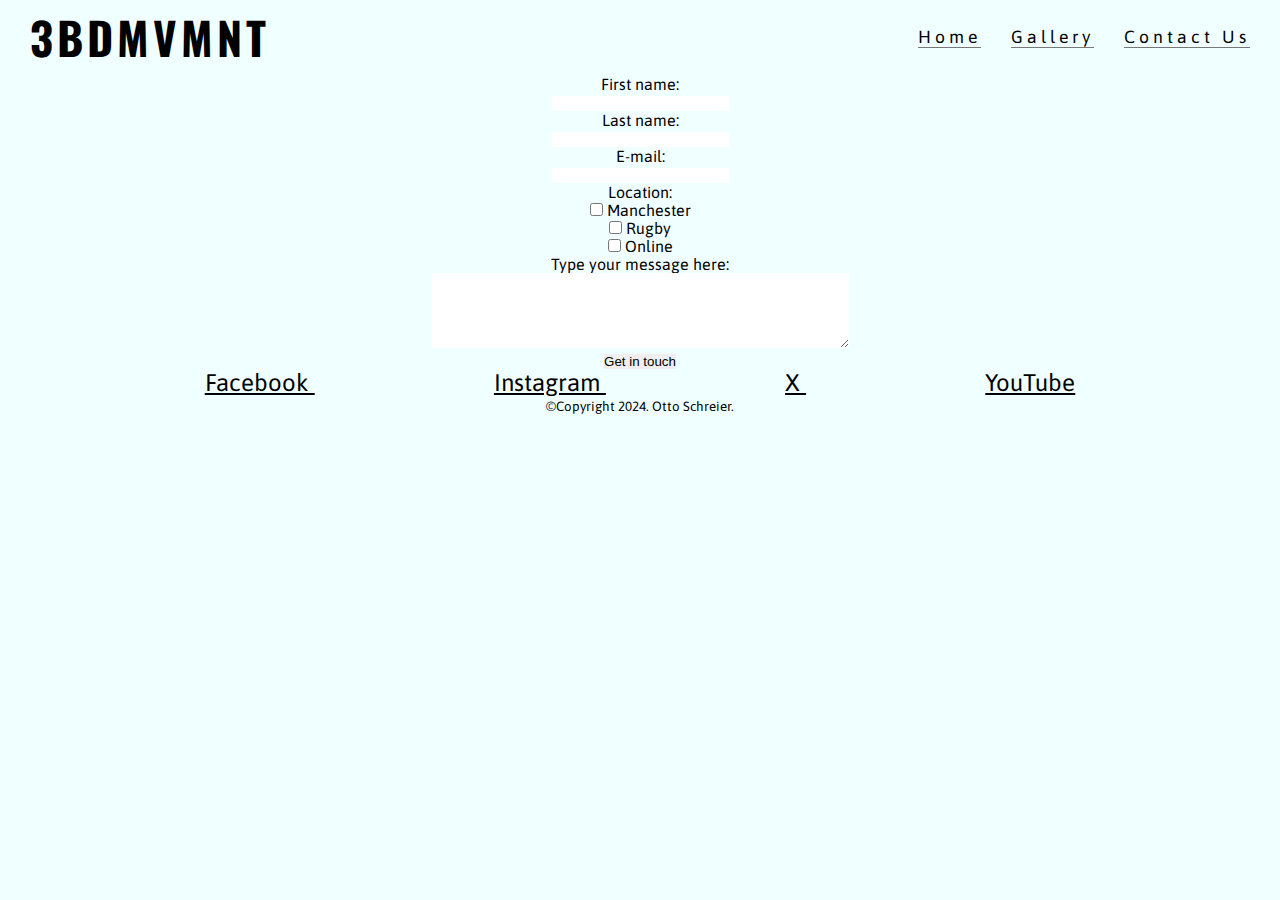
==== contact-us.html @ 9e0c8b91 "added comments to css file and started styling the contact us page" ====
<!DOCTYPE html>
<html>
<head>
    <meta charset="UTF-8">
    <meta name="viewport" content="width=device-width">
    <title>FreeBodyMovement</title>
    <link rel="stylesheet" href="path/to/font-awesome/css/font-awesome.min.css">
    <link href="assets/style.css" rel="stylesheet" type="text/css" />
</head>
<body>
    <header>
        <a href="index.html">
          <h2 id="logo">3bdmvmnt</h2>
        </a>
      <nav>
        <ul id="menu">
          <li>
              <a class="active" href="index.html">Home</a>
          </li>
          <li>
              <a class="active" href="gallery.html">Gallery</a>
          </li>
          <li>
              <a class="active" href="contact-us.html">Contact Us</a>
          </li>
        </ul>
      </nav>
    
    </header>
   <section class="form">
        <form method="post" action="">
            <label for="fname">First name:</label>
            <br>
            <input type="text" id="fname" name="fname">
            <br>
            <label for="lname">Last name:</label>
            <br>
            <input type="text" id="lname" name="lname">
            <br>
            <label for="email">E-mail:</label>
            <br>
            <input type="email" id="email" name="email">
            <br>
            <label for="location">Location:</label>
            <br>
            <input type="checkbox" id="location" name="location1" value="Manchester">
            <label for="location1"> Manchester</label><br>
            <input type="checkbox" id="location2" name="location2" value="Rugby">
            <label for="location2"> Rugby</label><br>
            <input type="checkbox" id="location3" name="location3" value="Online">
            <label for="location3"> Online</label>
            <br>
            <label for="txt">Type your message here:</label>
            <br>
            <textarea id="txt" name="txt" rows="5" cols="50"></textarea>
            <br>
            <input type="submit" value="Get in touch">
        </form>
   </section>

    <footer>
        <ul class="socials">
          <li><a href="https://www.facebook.com/groups/272173960008175" target="_blank" class="sm">  Facebook </a></li>
          <li><a href="https://www.instagram.com/ottoishere/?hl=en-gb" target="_blank" class="sm">  Instagram </a></li>
          <li><a href="https://twitter.com/OTswurld" target="_blank" class="sm">  X </a></li>
          <li><a href="https://www.youtube.com/channel/UCvcY0jhapGUFKJrLVncVeUQ" target="_blank" class="sm">  YouTube </a></li>
        </ul>
        <!--Credit Harry Dhiillon Sikhism-Project-->
        <small class="copyright">©Copyright 2024. Otto Schreier.</small>
    </footer>
</body>
</html>
---- assets/style.css ----
@import url('https://fonts.googleapis.com/css2?family=Asap|Oswald');

* {
  margin:0;
  padding:0;
  border:0;
}

body {
  font-family: Asap;
  color: black;
  background-color: azure;
}

h2 {
  font-family: Oswald;
  text-transform: uppercase;
  letter-spacing: 4px;
  color: black;
}

/*Logo & Menu*/
#logo {
  float:left;
  font-size: 280%;
  margin-left: 30px;
}

#menu {
  font-size: 110%;
  list-style-type: none;
  letter-spacing: 4px;
  float: right;
}

#logo, #menu {
  line-height: 75px;
}

#menu li {
  float: left;
  margin-right: 30px;
}

#menu a {
  text-decoration:none;
  color: inherit;
}

#menu a:hover {
  border-bottom: 1px solid #777777;
}

.active {
  border-bottom: 1px solid #777777;
}

/*Hero section */
#hero-image {
  height: 600px;
  width: 100%;
  background: url("https://images.unsplash.com/photo-1593358578769-b7a7cf27cba7?q=80&w=2940&auto=format&fit=crop&ixlib=rb-4.0.3&ixid=M3wxMjA3fDB8MHxwaG90by1wYWdlfHx8fGVufDB8fHx8fA%3D%3D") no-repeat center center;
  animation-name: hero-zoom;
  animation-duration: 5s;
  animation-fill-mode: forwards;
}

#hero-outer {
  height: 600px;
  width: 100%;
  overflow: hidden;
  position: relative;
}

/*Animation */
@keyframes hero-zoom {
  from {
    transform: scale(1);
  }
  to {
    transform: scale(1.1);
  }
}

/*Cover text section */
#cover-text {
  font-size: 280%;
  font-family: Oswald;
  text-transform: uppercase;
  letter-spacing: 4px;
  
  
  width: 720px;
  height: 100px;
  
  padding-top: 10px;
  padding-bottom: 10px;
  padding-left: 10px;
  padding-right: 10px;

  background-color: rgb(255, 255, 255, 50%);

  bottom: 50px;
  right: 500px;

  position: absolute;
}

#motto {
  font-size: 50%;
}

/*Who are we section */
#who-are-we {
  margin: 20px 0;
  text-align: center;
  font-size: 280%;
}

#ethos h3 {
  text-align: center;
  font-size: 150%;
}


#about {
  margin: 50px;
  text-align: center;
  font-size: 150%;
  letter-spacing: 2px;
}

/*Offerings section */
#offerings {
  background-image: url(https://images.unsplash.com/photo-1514994444123-10094655bdb5?q=80&w=2651&auto=format&fit=crop&ixlib=rb-4.0.3&ixid=M3wxMjA3fDB8MHxwaG90by1wYWdlfHx8fGVufDB8fHx8fA%3D%3D);
  background-size: cover;
  background-position: center;
  width: 100%;
  overflow: hidden;
}

#offerings div {
  background-color: rgb(255, 255, 255, 70%);
  width: 30%;
  height: 100px;
  float: left;
  padding: 20px 20px;
  text-align: center;
  margin: 4px;
}

/*Footer section */
footer {
  height: 50px;
  text-align: center;
}

.socials {
  text-align: center;
}

.socials li {
  display: inline;
}

ul .sm {
  font-size: 150%;
  margin: 2%;
  padding: 5%;
  color: black;
  
}


#pics {
  clear:both;
  line-height: 0;
  column-count: 4;
  column-gap: 0px;
}

#pics img {
  width: 100%;
}
/*Form section */
.form {
  clear: both;
  text-align: center;
}

/*Viewport changes */
@media screen and (max-width: 1396px){
  #ethos{
      width: 75%;
      height: 1200px;
      margin: 0 auto;
  }

  #cover-text{
    left:0px;
    transform: scale(75%);  
}
  #offerings div {
    width: 100%;
    clear: both;
    height: 150%;
    padding: 0;
  }

}

@media screen and (max-width: 943px){

  #menu{
      clear: left;
      float: left;
      margin-left: 30px; 
      margin-bottom: 20px;
      line-height: 25px;
  }

  #cover-text{
    margin: auto;
    right: 10px;
    transform: scale(50%);
}

  #ethos{
    width:90%;
    height: 1200px;
    margin: 0 auto;
    
}
}
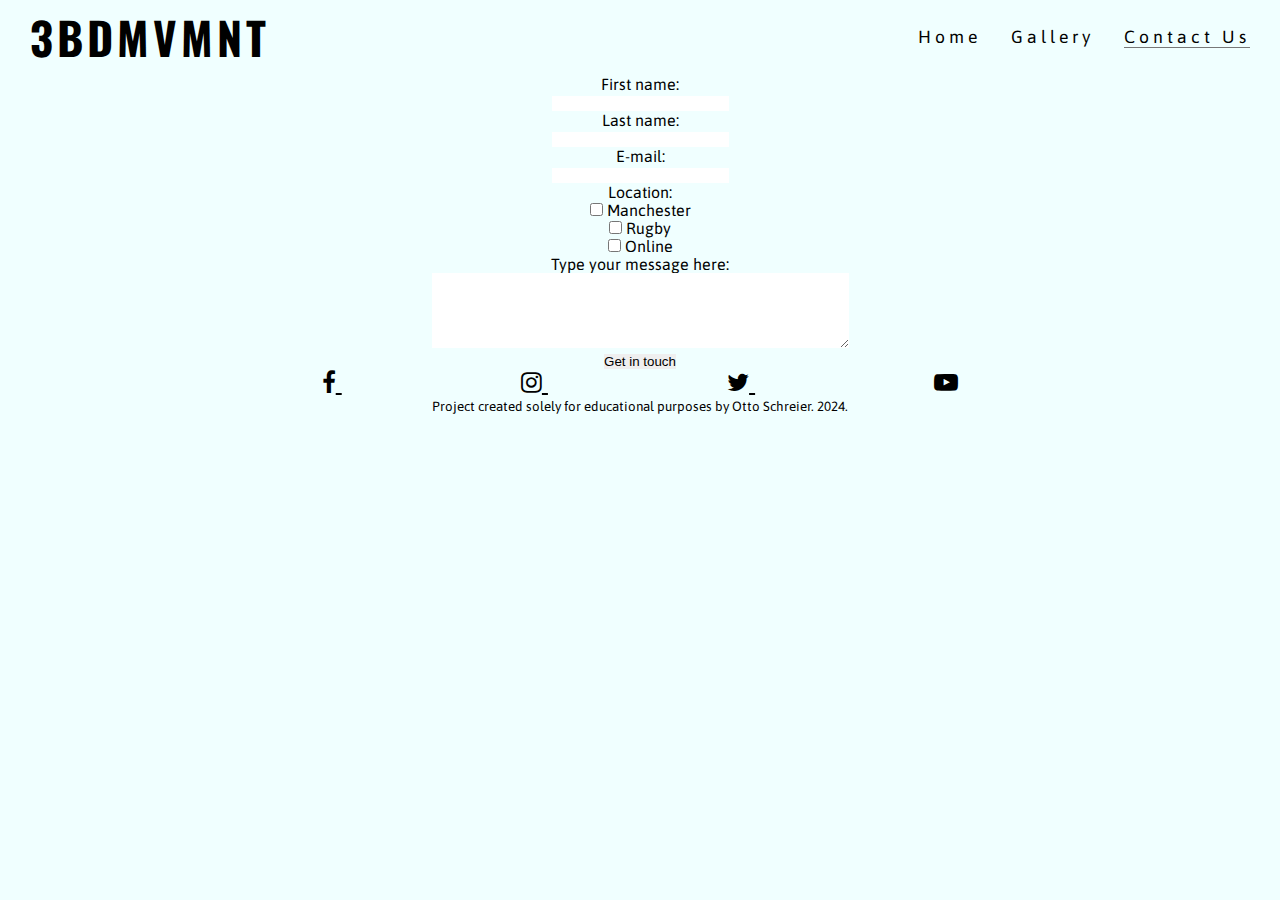
==== commit 52c96205: "fixed social media icons" ====
--- a/contact-us.html
+++ b/contact-us.html
@@ -4,7 +4,9 @@
     <meta charset="UTF-8">
     <meta name="viewport" content="width=device-width">
     <title>FreeBodyMovement</title>
-    <link rel="stylesheet" href="path/to/font-awesome/css/font-awesome.min.css">
+    <link rel="stylesheet" href="https://stackpath.bootstrapcdn.com/font-awesome/4.7.0/css/font-awesome.min.css"
+      integrity="sha384-wvfXpqpZZVQGK6TAh5PVlGOfQNHSoD2xbE+QkPxCAFlNEevoEH3Sl0sibVcOQVnN"
+      crossorigin="anonymous">
     <link href="assets/style.css" rel="stylesheet" type="text/css" />
 </head>
 <body>
@@ -15,10 +17,10 @@
       <nav>
         <ul id="menu">
           <li>
-              <a class="active" href="index.html">Home</a>
+              <a href="index.html">Home</a>
           </li>
           <li>
-              <a class="active" href="gallery.html">Gallery</a>
+              <a href="gallery.html">Gallery</a>
           </li>
           <li>
               <a class="active" href="contact-us.html">Contact Us</a>
@@ -59,14 +61,14 @@
    </section>
 
     <footer>
-        <ul class="socials">
-          <li><a href="https://www.facebook.com/groups/272173960008175" target="_blank" class="sm">  Facebook </a></li>
-          <li><a href="https://www.instagram.com/ottoishere/?hl=en-gb" target="_blank" class="sm">  Instagram </a></li>
-          <li><a href="https://twitter.com/OTswurld" target="_blank" class="sm">  X </a></li>
-          <li><a href="https://www.youtube.com/channel/UCvcY0jhapGUFKJrLVncVeUQ" target="_blank" class="sm">  YouTube </a></li>
-        </ul>
+      <ul class="socials">
+        <li><a href="https://www.facebook.com/groups/272173960008175" target="_blank" class="sm">  <i class="fa fa-facebook" aria-hidden="true"></i> </a></li>
+        <li><a href="https://www.instagram.com/ottoishere/?hl=en-gb" target="_blank" class="sm">  <i class="fa fa-instagram" aria-hidden="true"></i> </a></li>
+        <li><a href="https://twitter.com/OTswurld" target="_blank" class="sm">  <i class="fa fa-twitter" aria-hidden="true"></i> </a></li>
+        <li><a href="https://www.youtube.com/channel/UCvcY0jhapGUFKJrLVncVeUQ" target="_blank" class="sm">  <i class="fa fa-youtube-play" aria-hidden="true"></i> </a></li>
+      </ul>
         <!--Credit Harry Dhiillon Sikhism-Project-->
-        <small class="copyright">©Copyright 2024. Otto Schreier.</small>
+        <small class="copyright">Project created solely for educational purposes by Otto Schreier. 2024.</small>
     </footer>
 </body>
 </html>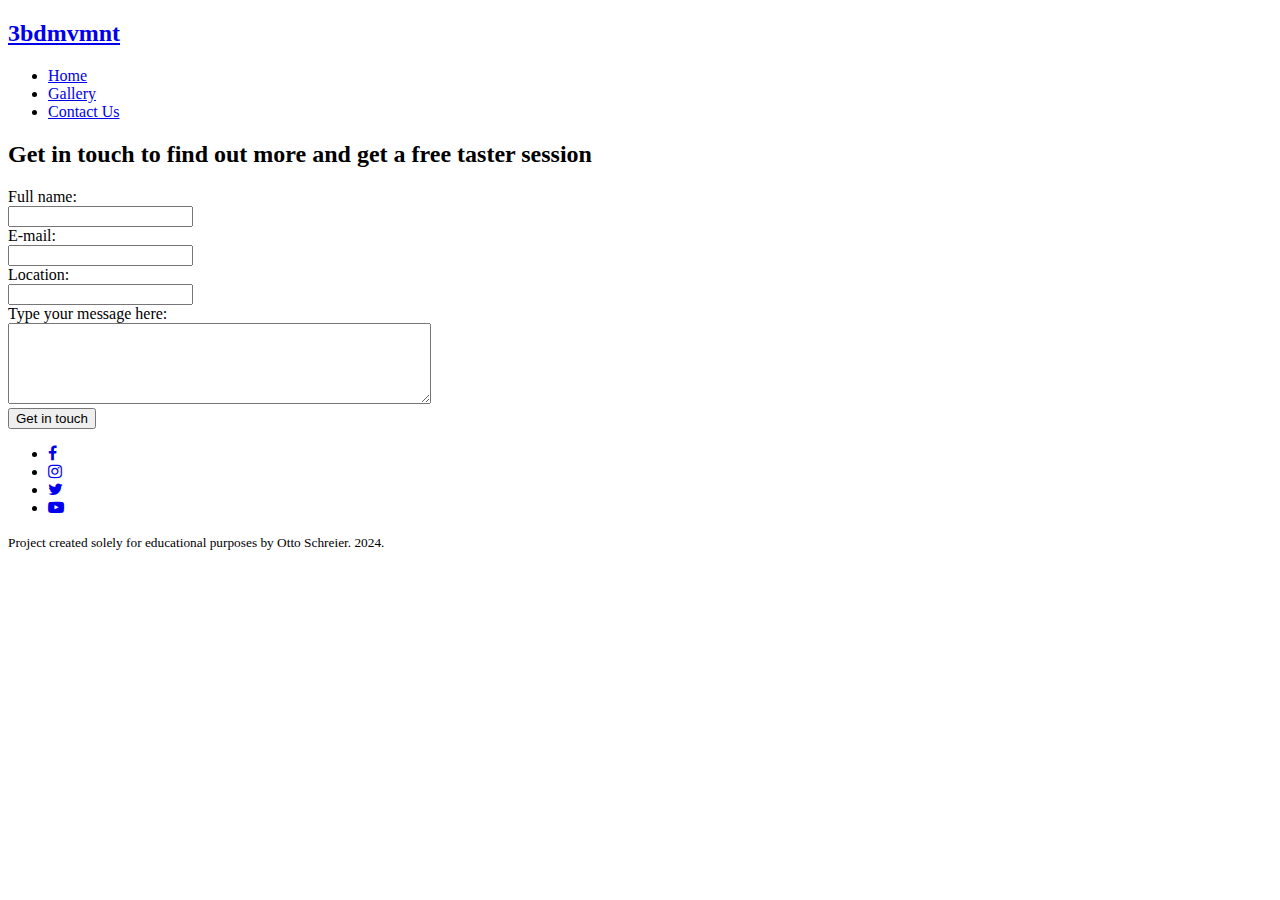
==== commit 672ae215: "fixed form action." ====
--- a/contact-us.html
+++ b/contact-us.html
@@ -7,7 +7,7 @@
     <link rel="stylesheet" href="https://stackpath.bootstrapcdn.com/font-awesome/4.7.0/css/font-awesome.min.css"
       integrity="sha384-wvfXpqpZZVQGK6TAh5PVlGOfQNHSoD2xbE+QkPxCAFlNEevoEH3Sl0sibVcOQVnN"
       crossorigin="anonymous">
-    <link href="assets/style.css" rel="stylesheet" type="text/css" />
+    <link href="assets/css/style.css" rel="stylesheet" type="text/css" />
 </head>
 <body>
     <header>
@@ -30,31 +30,26 @@
     
     </header>
    <section class="form">
-        <form method="post" action="">
-            <label for="fname">First name:</label>
+        <h2>Get in touch to find out more and get a free taster session</h2>
+
+        
+
+        <form class="form" action="https://formdump.codeinstitute.net/" method="POST" target="_blank">
+            <label for="fname">Full name:</label>
             <br>
-            <input type="text" id="fname" name="fname">
-            <br>
-            <label for="lname">Last name:</label>
-            <br>
-            <input type="text" id="lname" name="lname">
+            <input type="text" id="fname" name="fname" required>
             <br>
             <label for="email">E-mail:</label>
             <br>
-            <input type="email" id="email" name="email">
+            <input type="email" id="email" name="email" required>
             <br>
             <label for="location">Location:</label>
             <br>
-            <input type="checkbox" id="location" name="location1" value="Manchester">
-            <label for="location1"> Manchester</label><br>
-            <input type="checkbox" id="location2" name="location2" value="Rugby">
-            <label for="location2"> Rugby</label><br>
-            <input type="checkbox" id="location3" name="location3" value="Online">
-            <label for="location3"> Online</label>
+            <input type="text" id="location" name="location1" required>
             <br>
             <label for="txt">Type your message here:</label>
             <br>
-            <textarea id="txt" name="txt" rows="5" cols="50"></textarea>
+            <textarea id="txt" name="txt" rows="5" cols="50" required></textarea>
             <br>
             <input type="submit" value="Get in touch">
         </form>
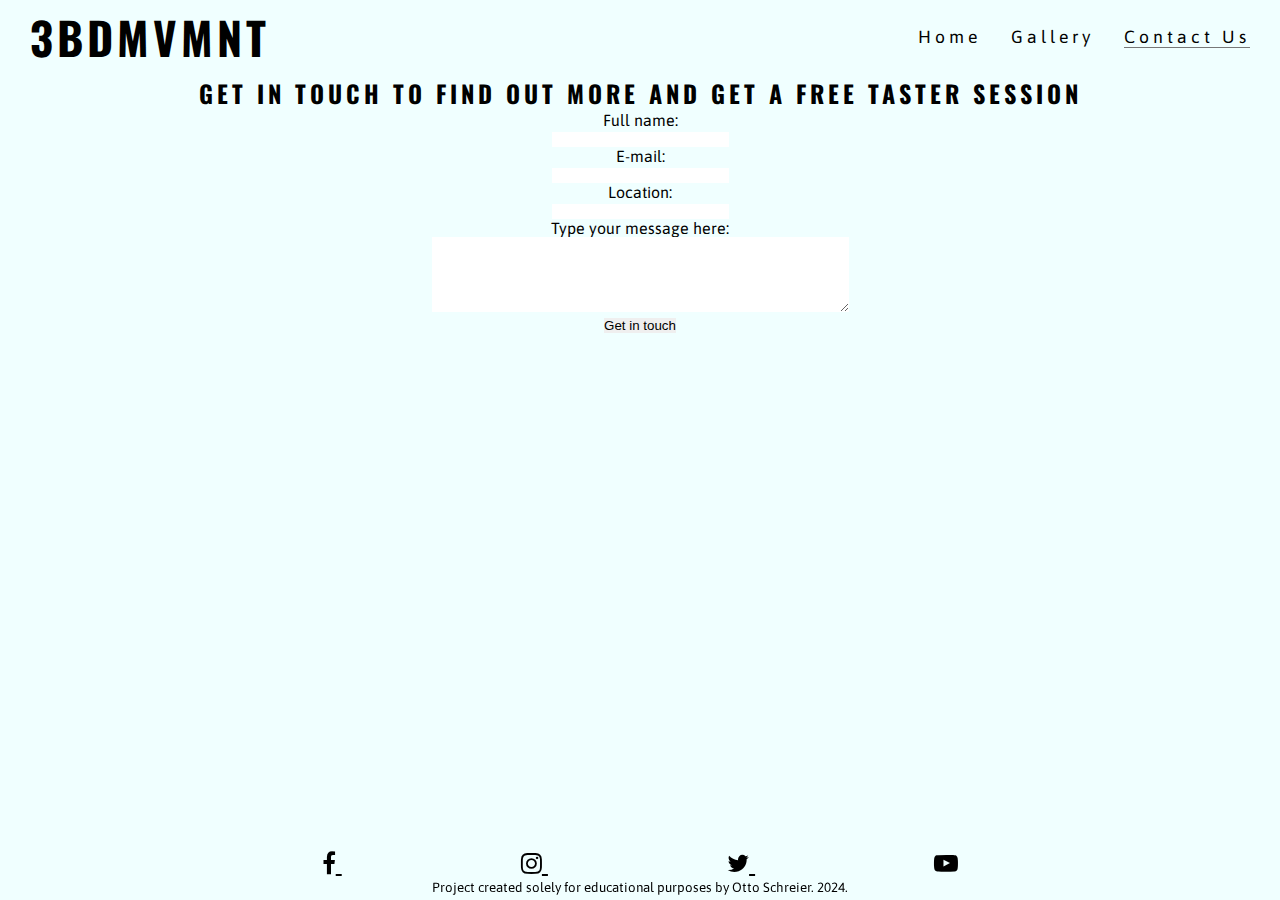
==== commit b78940ec: "specified Englsih as language for html files in this project" ====
--- a/contact-us.html
+++ b/contact-us.html
@@ -1,5 +1,5 @@
 <!DOCTYPE html>
-<html>
+<html lang="en">
 <head>
     <meta charset="UTF-8">
     <meta name="viewport" content="width=device-width">
@@ -10,6 +10,8 @@
     <link href="assets/css/style.css" rel="stylesheet" type="text/css" />
 </head>
 <body>
+
+<!--Header section-->
     <header>
         <a href="index.html">
           <h2 id="logo">3bdmvmnt</h2>
@@ -29,10 +31,14 @@
       </nav>
     
     </header>
+
+
+<!--Form section-->
    <section class="form">
-        <h2>Get in touch to find out more and get a free taster session</h2>
 
-        
+          
+      <h2>Get in touch to find out more and get a free taster session</h2>
+          
 
         <form class="form" action="https://formdump.codeinstitute.net/" method="POST" target="_blank">
             <label for="fname">Full name:</label>
@@ -55,6 +61,7 @@
         </form>
    </section>
 
+<!--Footer section-->
     <footer>
       <ul class="socials">
         <li><a href="https://www.facebook.com/groups/272173960008175" target="_blank" class="sm">  <i class="fa fa-facebook" aria-hidden="true"></i> </a></li>
--- a/assets/css/style.css
+++ b/assets/css/style.css
@@ -0,0 +1,268 @@
+  @import url('https://fonts.googleapis.com/css2?family=Asap|Oswald');
+
+* {
+  margin:0;
+  padding:0;
+  border:0;
+}
+
+body {
+  font-family: Asap;
+  color: black;
+  background-color: azure;
+}
+
+h2 {
+  font-family: Oswald;
+  text-transform: uppercase;
+  letter-spacing: 4px;
+  color: black;
+}
+
+/*Logo & Menu*/
+#logo {
+  float:left;
+  font-size: 280%;
+  margin-left: 30px;
+}
+
+#menu {
+  font-size: 110%;
+  list-style-type: none;
+  letter-spacing: 4px;
+  float: right;
+}
+
+#logo, #menu {
+  line-height: 75px;
+}
+
+#menu li {
+  float: left;
+  margin-right: 30px;
+}
+
+#menu a {
+  text-decoration:none;
+  color: inherit;
+}
+
+#menu a:hover {
+  border-bottom: 1px solid #777777;
+}
+
+.active {
+  border-bottom: 1px solid #777777;
+}
+
+/*Hero section */
+#hero-image {
+  height: 600px;
+  width: 100%;
+  background: url("https://images.unsplash.com/photo-1593358578769-b7a7cf27cba7?q=80&w=2940&auto=format&fit=crop&ixlib=rb-4.0.3&ixid=M3wxMjA3fDB8MHxwaG90by1wYWdlfHx8fGVufDB8fHx8fA%3D%3D") no-repeat center center;
+  animation-name: hero-zoom;
+  animation-duration: 5s;
+  animation-fill-mode: forwards;
+}
+
+#hero-outer {
+  height: 600px;
+  width: 100%;
+  overflow: hidden;
+  position: relative;
+}
+
+/*Animation */
+@keyframes hero-zoom {
+  from {
+    transform: scale(1);
+  }
+  to {
+    transform: scale(1.1);
+  }
+}
+
+/*Cover text section */
+#cover-text {
+  font-size: 280%;
+  font-family: Oswald;
+  text-transform: uppercase;
+  letter-spacing: 4px;
+  
+  
+  width: 720px;
+  height: 100px;
+  
+  padding-top: 10px;
+  padding-bottom: 10px;
+  padding-left: 10px;
+  padding-right: 10px;
+
+  background-color: rgb(255, 255, 255, 50%);
+
+  
+  left: 300px;
+  bottom: 200px;
+  
+  
+  
+  position: absolute;
+  
+}
+
+#motto {
+  font-size: 50%;
+}
+
+/*Who are we section */
+#who-are-we {
+  margin: 20px 0;
+  text-align: center;
+  font-size: 280%;
+}
+
+#ethos h3 {
+  text-align: center;
+  font-size: 150%;
+}
+
+
+#about {
+  margin: 50px;
+  text-align: center;
+  font-size: 150%;
+  letter-spacing: 2px;
+}
+
+/*Offerings section */
+#offerings {
+  background-image: url(https://images.unsplash.com/photo-1514994444123-10094655bdb5?q=80&w=2651&auto=format&fit=crop&ixlib=rb-4.0.3&ixid=M3wxMjA3fDB8MHxwaG90by1wYWdlfHx8fGVufDB8fHx8fA%3D%3D);
+  background-size: cover;
+  background-position: center;
+  width: 100%;
+  overflow: hidden;
+}
+
+#offerings div {
+  background-color: rgb(255, 255, 255, 70%);
+  width: 30%;
+  height: 100px;
+  float: left;
+  padding: 20px 20px;
+  text-align: center;
+  margin: 4px;
+}
+
+/*Footer section */
+footer {
+  height: 50px;
+  text-align: center;
+}
+
+.socials {
+  text-align: center;
+}
+
+.socials li {
+  display: inline;
+}
+
+ul .sm {
+  font-size: 150%;
+  margin: 2%;
+  padding: 5%;
+  color: black;
+  
+}
+
+
+#pics {
+  clear:both;
+  line-height: 0;
+  column-count: 4;
+  column-gap: 0px;
+}
+
+#pics img {
+  width: 100%;
+}
+
+/*Form section */
+.form {
+  clear: both;
+  text-align: center;
+}
+
+/*Viewport changes */
+@media screen and (max-width: 1396px){
+  #ethos{
+      width: 75%;
+      height: 1200px;
+      margin: 0 auto;
+  }
+
+  #cover-text{
+    text-align: center;
+    left:0px;
+    transform: scale(0.75);
+      
+}
+  #offerings div {
+    width: 100%;
+    clear: both;
+    height: 150%;
+    padding: 0;
+  }
+
+  footer {
+    position: fixed;
+    left: 0;
+    bottom: 0;
+    width: 100%;
+    text-align: center;
+  }
+  
+
+}
+
+@media screen and (max-width: 943px){
+
+  #menu{
+      clear: left;
+      float: left;
+      margin-left: 30px; 
+      margin-bottom: 20px;
+      line-height: 25px;
+  }
+
+  #cover-text{
+    text-align: center;
+    margin: auto;
+    transform: scale(0.5);
+}
+
+  #ethos{
+    width:90%;
+    height: 1200px;
+    margin: 0 auto; 
+}
+
+#offerings div {
+  clear: both;
+  width: 100%;
+  height: 150%;
+  padding: 0;
+}
+
+#pics {
+  column-count: 3;
+}
+}
+
+/*Gallery responsive design*/
+@media screen and (max-width: 800px){
+    #pics {
+      column-count: 2;
+    }
+}
+
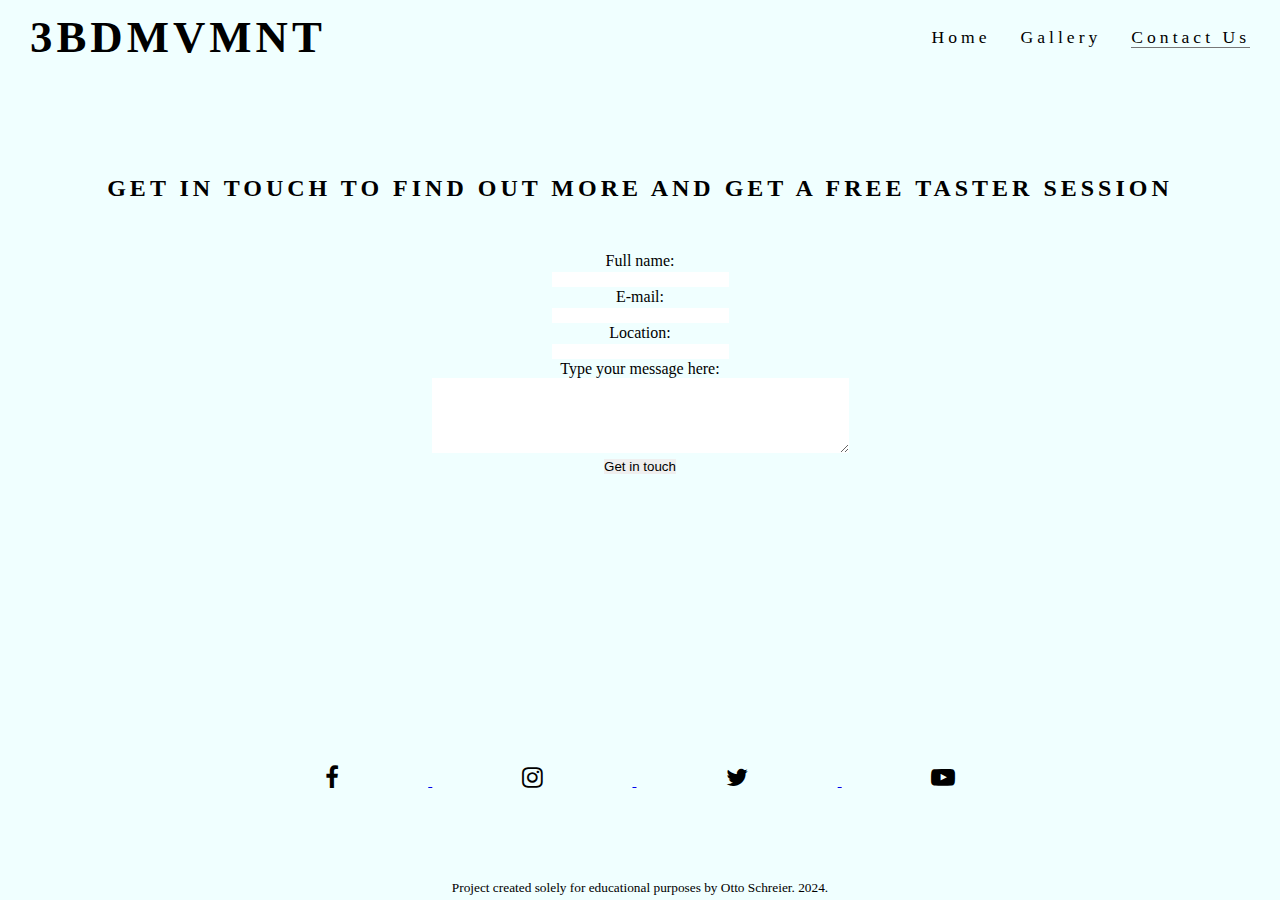
==== commit 4b82a6fb: "fixed bug causing cover-text being displaced" ====
--- a/contact-us.html
+++ b/contact-us.html
@@ -37,7 +37,7 @@
    <section class="form">
 
           
-      <h2>Get in touch to find out more and get a free taster session</h2>
+      <h2 id="callout">Get in touch to find out more and get a free taster session</h2>
           
 
         <form class="form" action="https://formdump.codeinstitute.net/" method="POST" target="_blank">
--- a/assets/css/style.css
+++ b/assets/css/style.css
@@ -1,4 +1,3 @@
-  @import url('https://fonts.googleapis.com/css2?family=Asap|Oswald');
 
 * {
   margin:0;
@@ -7,13 +6,11 @@
 }
 
 body {
-  font-family: Asap;
   color: black;
   background-color: azure;
 }
 
 h2 {
-  font-family: Oswald;
   text-transform: uppercase;
   letter-spacing: 4px;
   color: black;
@@ -85,7 +82,6 @@
 /*Cover text section */
 #cover-text {
   font-size: 280%;
-  font-family: Oswald;
   text-transform: uppercase;
   letter-spacing: 4px;
   
@@ -115,10 +111,11 @@
 }
 
 /*Who are we section */
-#who-are-we {
+.who-are-we {
   margin: 20px 0;
   text-align: center;
   font-size: 280%;
+  padding-bottom: 50px;
 }
 
 #ethos h3 {
@@ -127,11 +124,12 @@
 }
 
 
-#about {
-  margin: 50px;
+.about {
+  margin: 150px;
   text-align: center;
   font-size: 150%;
   letter-spacing: 2px;
+  max-width: 85%;
 }
 
 /*Offerings section */
@@ -161,18 +159,18 @@
 
 .socials {
   text-align: center;
+  
 }
 
 .socials li {
   display: inline;
 }
 
-ul .sm {
+.socials li a i {
   font-size: 150%;
   margin: 2%;
   padding: 5%;
   color: black;
-  
 }
 
 
@@ -191,6 +189,17 @@
 .form {
   clear: both;
   text-align: center;
+  padding-bottom: 100px;
+  background-image: url(https://images.unsplash.com/photo-1697698829633-e09446ad188d?q=80&w=2940&auto=format&fit=crop&ixlib=rb-4.0.3&ixid=M3wxMjA3fDB8MHxwaG90by1wYWdlfHx8fGVufDB8fHx8fA%3D%3D);
+  background-size: cover;
+  background-position: center;
+  overflow: hidden;
+}
+
+#callout {
+  padding-top: 100px;
+  padding-bottom: 50px;
+  background-color: azure;
 }
 
 /*Viewport changes */
@@ -199,6 +208,7 @@
       width: 75%;
       height: 1200px;
       margin: 0 auto;
+      
   }
 
   #cover-text{
@@ -207,6 +217,9 @@
     transform: scale(0.75);
       
 }
+
+
+
   #offerings div {
     width: 100%;
     clear: both;
@@ -215,11 +228,11 @@
   }
 
   footer {
-    position: fixed;
     left: 0;
     bottom: 0;
     width: 100%;
     text-align: center;
+    
   }
   
 
@@ -247,6 +260,7 @@
     margin: 0 auto; 
 }
 
+
 #offerings div {
   clear: both;
   width: 100%;
